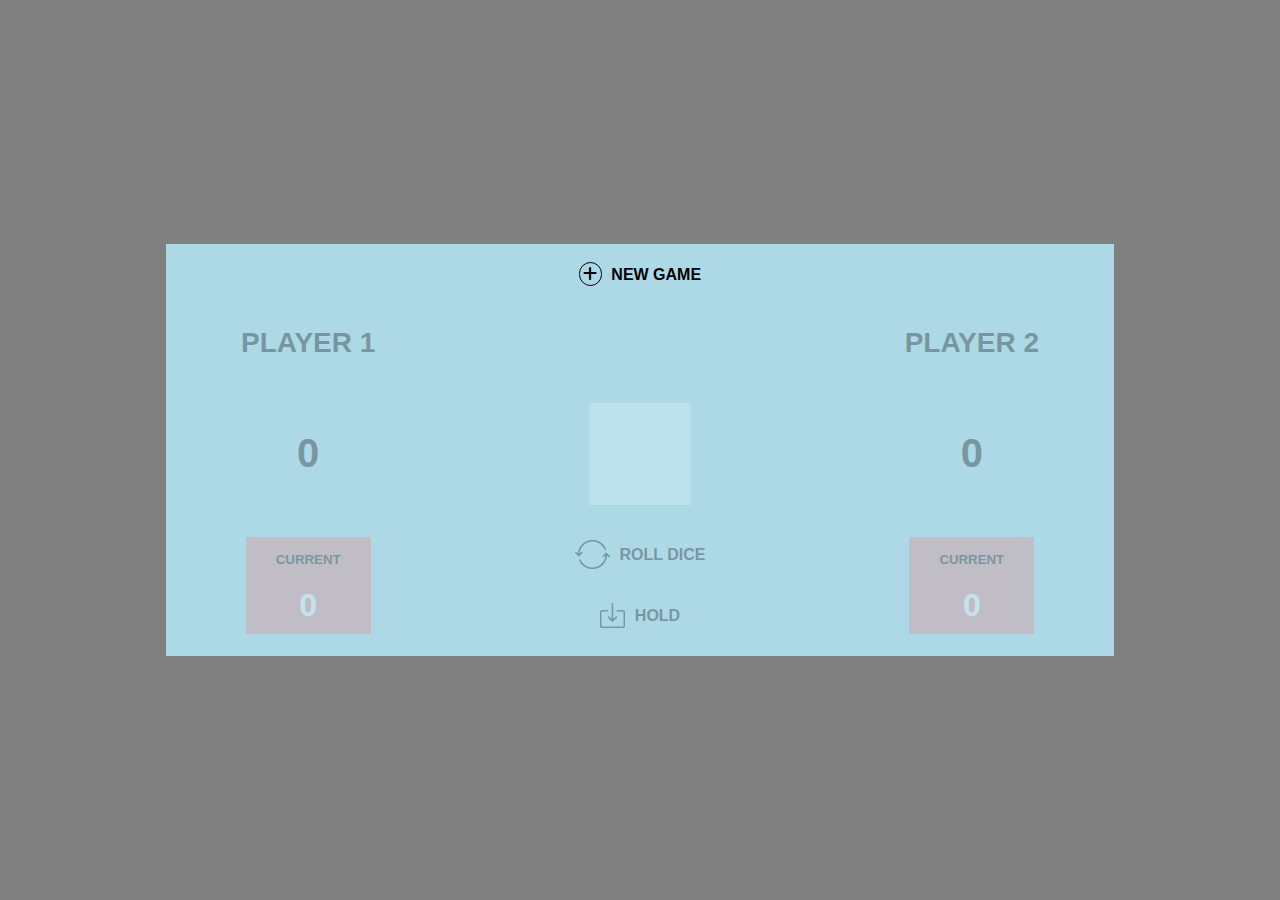
==== romain-leblanc-index.html @ d7be6977 "version finale" ====
<html lang="fr">
    <head>
        <meta charset="UTF-8">
        <title>Jeu de dés</title>
        <meta name="viewport" content="width=device-width, initial-scale=1.0">
        <meta name="description" content="Jeu de dés">
        <link rel="stylesheet" href="fontawesome-6.2.0/css/all.min.css">
        <link rel="stylesheet" href="romain-leblanc-style.css">
        <script type="application/javascript" src="jquery/jquery-3.6.1.min.js"></script>
    </head>
    <body>
        <div class="cadre">
            <div class="interface">
                <div class="bouton-partie">
                    <button type="button" id="nouvelle-partie" onclick="nouvellePartie();"><i class="fa-solid fa-plus"></i> New game</button>
                </div>
                <div class="grid griser" id="grid">
                    <div class="grille" id="titre-joueurs">
                            <h2>Player 1</h2>
                            <canvas class="cacher" id="canvas-tour-joueur-1" width="18px" height="18px"></canvas>
                            <div class="cacher"></div>
                            <canvas class="cacher" id="canvas-tour-joueur-2" width="18px" height="18px"></canvas>
                            <h2>Player 2</h2>
                    </div>
                    <div class="grille" id="score">                    
                        <h1 id="score-total-joueur-1">0</h1>
                        <div class="cacher"></div>
                        <canvas id="canvas-de" width="102px" height="102px"></canvas>
                        <div class="cacher"></div>
                        <h1 id="score-total-joueur-2">0</h1>
                    </div>
                    <div class="grille" id="jeu">
                        <div class="score-actuel">
                            <h5>Current</h5>
                            <h3 id="score-actuel-joueur-1">0</h3>
                        </div>
                        <div class="cacher"></div>
                        <div class="boutons-joueurs">
                            <div class="boutons" id="bouton-lancer">
                                <img id="lancer" src="img/lancer.png" width="35px" height="35px" alt="Lancé le dé" titre="Lancé le dé" />
                                <h4>Roll dice</h4>
                            </div>
                            <div class="boutons" id="bouton-retenir">
                                <img id="retenir" src="img/retenir.png" width="25px" height="25px" alt="Retenir" titre="Retenir le score du dé" />
                                <h4>Hold</h4>
                            </div>
                        </div>
                        <div class="cacher"></div>
                        <div class="score-actuel">
                            <h5>Current</h5>
                            <h3 id="score-actuel-joueur-2">0</h3>
                        </div>
                    </div>
                </div>
            </div>
        </div>
        <script type="application/javascript" src="js/romain-leblanc-canvas.js"></script>
        <script type="application/javascript" src="js/romain-leblanc-script.js"></script>
    </body>
</html>
---- romain-leblanc-style.css ----
html {
    background-color: grey;
}
.cadre {
    height: 100%;
    width: 100%;
    display: flex;
    flex-direction: column;
    justify-content: center;
    align-items: center;
    gap: 10px;
}
h1, h2, h3, h4, h5, button {
    font-family: "Arial";
    text-transform: uppercase;
}
.interface {
    background-color: lightblue;
    margin: 10px 0px;
}
.interface .bouton-partie {
    display: flex;
    justify-content: center;
    align-items: center;
}
.interface button {
    cursor: pointer;
    padding: 8px;
    background: transparent;
    border: none;
    margin-top: 10px;
    font: bold 16px 'Arial'
}
.interface button i {
    border: 1px solid black;
    border-radius: 15px;
    padding: 3px;
    margin-right: 5px;
}
.grid > * {
    padding: 10px 0;
}
.grille {
    display: grid;
    align-items: center;
    justify-items: center;
    grid-template-columns: 30% 5% auto 5% 30%;
}
.score-actuel {
    background-color: lightcoral;
    display: flex;
    flex-direction: column;
    justify-content: center;
    align-items: center;
}
.score-actuel h5 {
    margin: 15px 0 20px 0;
}
.score-actuel h3 {
    margin: 0 0 10px 0;
    color: white;
    font-size: xx-large;
    word-break: break-all;
}
.boutons-joueurs {
    display: flex;
    flex-direction: column;
    cursor: pointer;
}
@media screen and (min-width: 1200px) {
    .interface {
        width: 75%;
    }
    .grille h2 {
        font-size: 21pt;
    }
    .grille h1 {
        font-size: 30pt;
    }
    #canvas-de {
        width: 102px;
        height: 102px;
    }
    .score-actuel {
        padding: 0px 30px;
    }
}
@media screen and (min-width: 850px) and (max-width: 1199px) {
    .interface {
        width: 95%;
    }
    .grille h2 {
        font-size: 18pt;
    }
    .grille h1 {
        font-size: 27pt;
    }
    #canvas-de {
        width: 85px;
        height: 85px;
    }
    .score-actuel {
        padding: 0px 25px;
        margin-bottom: 10px;
    }
    .score-actuel h5, .boutons-joueurs {
        font-size: 9pt;
    }
    .score-actuel h3 {
        font-size: 14pt;
    }
}
@media screen and (min-width: 600px) and (max-width: 849px) {
    .interface {
        width: 100%;
    }
    .interface button {
        font: bold 14px 'Arial'
    }
    .grille h2 {
        font-size: 15pt;
    }
    .grille h1 {
        font-size: 27pt;
    }
    #canvas-de {
        width: 72px;
        height: 72px;
    }
    .score-actuel {
        padding: 0px 20px;
        margin-bottom: 10px;
    }
    .score-actuel h5, .boutons-joueurs {
        font-size: 10pt;
    }
    .score-actuel h3 {
        font-size: 15pt;
    }
}
@media screen and (max-width: 599px) {
    .interface {
        width: 100%;
    }
    .interface button {
        font: bold 12px 'Arial'
    }
    .grille h2 {
        font-size: 13pt;
    }
    .grille h1 {
        font-size: 25pt;
    }
    #canvas-de {
        width: 62px;
        height: 62px;
    }
    .score-actuel {
        padding: 0px 20px;
        margin-bottom: 10px;
    }
    .score-actuel h5, .boutons-joueurs {
        font-size: 7pt;
    }
    .score-actuel h3 {
        font-size: 12pt;
    }
}
#canvas-de, #score-de {
    background-color: lightcyan;
}
.jeu {
    margin-top: 10px;
    display: grid;
    justify-items: center;
}
.boutons {
    display: flex;
    justify-content: center;
    align-items: center;
    gap: 10px;
}
.cacher {
    visibility: hidden;
}
.griser {
    opacity: 0.3 !important;
}
.transparent {
    background: transparent;
}
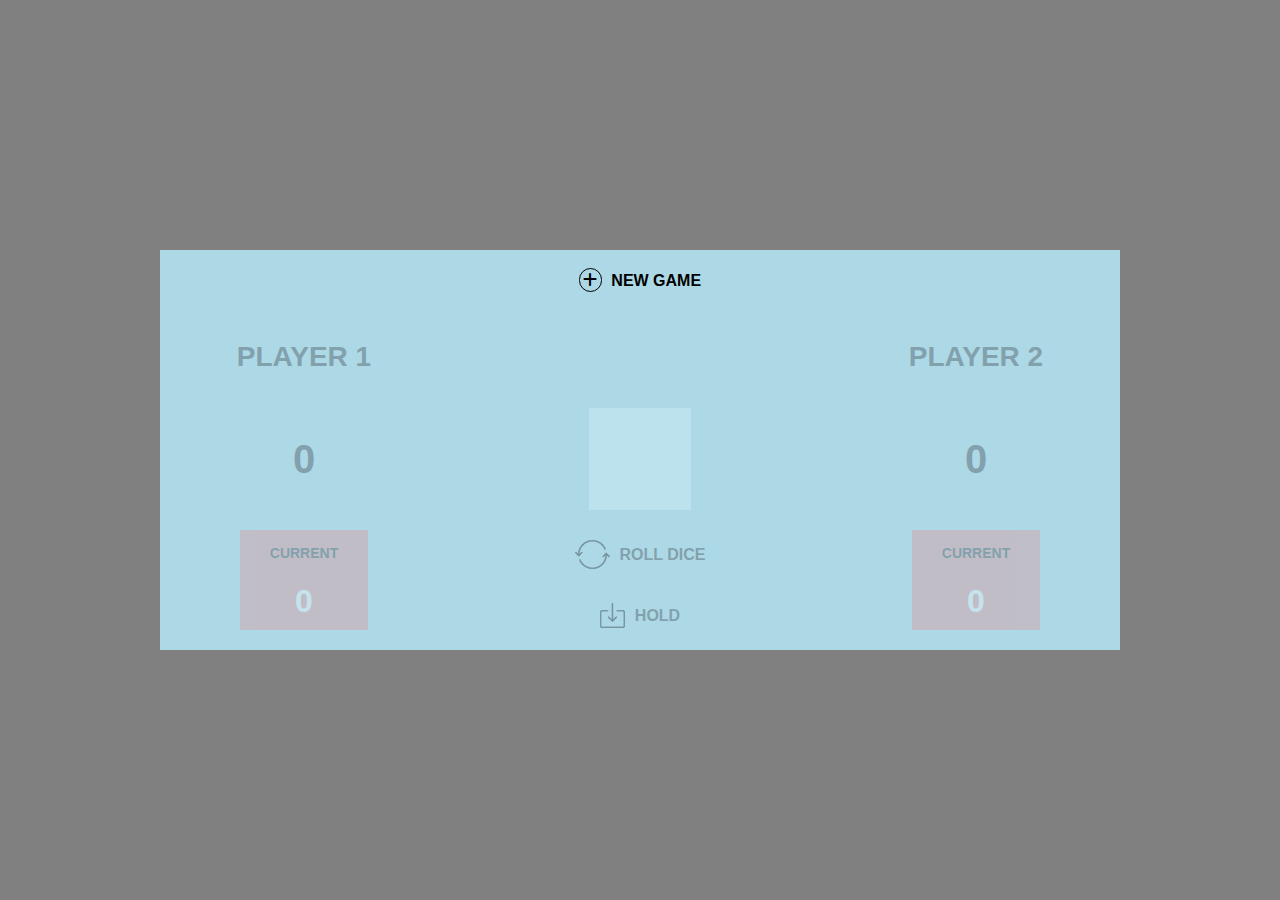
==== commit 9f47ad54: "ajout bootstrap" ====
--- a/romain-leblanc-index.html
+++ b/romain-leblanc-index.html
@@ -4,51 +4,53 @@
         <title>Jeu de dés</title>
         <meta name="viewport" content="width=device-width, initial-scale=1.0">
         <meta name="description" content="Jeu de dés">
+        <link rel="stylesheet" href="bootstrap-5.2.2/css/bootstrap.min.css">
         <link rel="stylesheet" href="fontawesome-6.2.0/css/all.min.css">
         <link rel="stylesheet" href="romain-leblanc-style.css">
         <script type="application/javascript" src="jquery/jquery-3.6.1.min.js"></script>
+        <script src="bootstrap-5.2.2/js/bootstrap.min.js"></script>
     </head>
     <body>
-        <div class="cadre">
-            <div class="interface">
-                <div class="bouton-partie">
+        <div class="w-100 h-100 d-flex flex-column justify-content-center align-items-center gap-2">
+            <div class="my-2 mx-0 interface">
+                <div class="d-flex justify-content-center align-items-center">
                     <button type="button" id="nouvelle-partie" onclick="nouvellePartie();"><i class="fa-solid fa-plus"></i> New game</button>
                 </div>
-                <div class="grid griser" id="grid">
-                    <div class="grille" id="titre-joueurs">
-                            <h2>Player 1</h2>
-                            <canvas class="cacher" id="canvas-tour-joueur-1" width="18px" height="18px"></canvas>
-                            <div class="cacher"></div>
-                            <canvas class="cacher" id="canvas-tour-joueur-2" width="18px" height="18px"></canvas>
-                            <h2>Player 2</h2>
+                <div class="grid-padding griser" id="grid">
+                    <div class="grid align-items-center" id="titre-joueurs">
+                        <h3>Player 1</h3>
+                        <canvas class="invisible" id="canvas-tour-joueur-1" width="18px" height="18px"></canvas>
+                        <div class="invisible"></div>
+                        <canvas class="invisible" id="canvas-tour-joueur-2" width="18px" height="18px"></canvas>
+                        <h3>Player 2</h3>
                     </div>
-                    <div class="grille" id="score">                    
-                        <h1 id="score-total-joueur-1">0</h1>
-                        <div class="cacher"></div>
+                    <div class="grid align-items-center" id="score">          
+                        <h2 id="score-total-joueur-1">0</h2>
+                        <div class="invisible"></div>
                         <canvas id="canvas-de" width="102px" height="102px"></canvas>
-                        <div class="cacher"></div>
-                        <h1 id="score-total-joueur-2">0</h1>
+                        <div class="invisible"></div>
+                        <h2 id="score-total-joueur-2">0</h2>
                     </div>
-                    <div class="grille" id="jeu">
+                    <div class="grid align-items-center" id="jeu">
                         <div class="score-actuel">
-                            <h5>Current</h5>
-                            <h3 id="score-actuel-joueur-1">0</h3>
+                            <h6>Current</h6>
+                            <h4 id="score-actuel-joueur-1">0</h4>
                         </div>
-                        <div class="cacher"></div>
-                        <div class="boutons-joueurs">
+                        <div class="invisible"></div>
+                        <div class="d-flex flex-column boutons-joueurs h-100 justify-content-between">
                             <div class="boutons" id="bouton-lancer">
                                 <img id="lancer" src="img/lancer.png" width="35px" height="35px" alt="Lancé le dé" titre="Lancé le dé" />
-                                <h4>Roll dice</h4>
+                                <h6>Roll dice</h6>
                             </div>
                             <div class="boutons" id="bouton-retenir">
                                 <img id="retenir" src="img/retenir.png" width="25px" height="25px" alt="Retenir" titre="Retenir le score du dé" />
-                                <h4>Hold</h4>
+                                <h6>Hold</h6>
                             </div>
                         </div>
-                        <div class="cacher"></div>
+                        <div class="invisible"></div>
                         <div class="score-actuel">
-                            <h5>Current</h5>
-                            <h3 id="score-actuel-joueur-2">0</h3>
+                            <h6>Current</h6>
+                            <h4 id="score-actuel-joueur-2">0</h4>
                         </div>
                     </div>
                 </div>
--- a/romain-leblanc-style.css
+++ b/romain-leblanc-style.css
@@ -1,5 +1,5 @@
-html {
-    background-color: grey;
+body {
+    background-color: grey !important;
 }
 .cadre {
     height: 100%;
@@ -10,13 +10,14 @@
     align-items: center;
     gap: 10px;
 }
-h1, h2, h3, h4, h5, button {
-    font-family: "Arial";
+h1, h2, h3, h4, h5, h6, button {
+    font-family: "Arial" !important;
     text-transform: uppercase;
+    margin: 15px 0 15px 0;
+    font-weight: bold;
 }
 .interface {
     background-color: lightblue;
-    margin: 10px 0px;
 }
 .interface .bouton-partie {
     display: flex;
@@ -37,14 +38,13 @@
     padding: 3px;
     margin-right: 5px;
 }
-.grid > * {
+.grid-padding > * {
     padding: 10px 0;
 }
-.grille {
+.grid {
     display: grid;
-    align-items: center;
-    justify-items: center;
-    grid-template-columns: 30% 5% auto 5% 30%;
+    justify-items: center !important;
+    grid-template-columns: 30% 5% auto 5% 30% !important;
 }
 .score-actuel {
     background-color: lightcoral;
@@ -53,29 +53,28 @@
     justify-content: center;
     align-items: center;
 }
-.score-actuel h5 {
+.score-actuel h6 {
     margin: 15px 0 20px 0;
+    font-size: 14px !important;
 }
-.score-actuel h3 {
+.score-actuel h4 {
     margin: 0 0 10px 0;
     color: white;
     font-size: xx-large;
     word-break: break-all;
 }
 .boutons-joueurs {
-    display: flex;
-    flex-direction: column;
-    cursor: pointer;
+    cursor: pointer !important;
 }
 @media screen and (min-width: 1200px) {
     .interface {
         width: 75%;
     }
-    .grille h2 {
-        font-size: 21pt;
+    .grid h3 {
+        font-size: 21pt !important;
     }
-    .grille h1 {
-        font-size: 30pt;
+    .grid h2 {
+        font-size: 30pt !important;
     }
     #canvas-de {
         width: 102px;
@@ -83,16 +82,17 @@
     }
     .score-actuel {
         padding: 0px 30px;
+        margin-bottom: 10px;
     }
 }
 @media screen and (min-width: 850px) and (max-width: 1199px) {
     .interface {
         width: 95%;
     }
-    .grille h2 {
+    .grid h3 {
         font-size: 18pt;
     }
-    .grille h1 {
+    .grid h2 {
         font-size: 27pt;
     }
     #canvas-de {
@@ -103,24 +103,24 @@
         padding: 0px 25px;
         margin-bottom: 10px;
     }
-    .score-actuel h5, .boutons-joueurs {
-        font-size: 9pt;
+    .score-actuel h6, .boutons-joueurs h6 {
+        font-size: 9pt !important;
     }
-    .score-actuel h3 {
-        font-size: 14pt;
+    .score-actuel h4 {
+        font-size: 14pt !important;
     }
 }
 @media screen and (min-width: 600px) and (max-width: 849px) {
     .interface {
-        width: 100%;
+        width: 97%;
     }
     .interface button {
         font: bold 14px 'Arial'
     }
-    .grille h2 {
+    .grid h3 {
         font-size: 15pt;
     }
-    .grille h1 {
+    .grid h2 {
         font-size: 27pt;
     }
     #canvas-de {
@@ -131,24 +131,24 @@
         padding: 0px 20px;
         margin-bottom: 10px;
     }
-    .score-actuel h5, .boutons-joueurs {
-        font-size: 10pt;
+    .score-actuel h6, .boutons-joueurs h6 {
+        font-size: 9pt !important;
     }
-    .score-actuel h3 {
+    .score-actuel h4 {
         font-size: 15pt;
     }
 }
 @media screen and (max-width: 599px) {
     .interface {
-        width: 100%;
+        width: 97%;
     }
     .interface button {
         font: bold 12px 'Arial'
     }
-    .grille h2 {
+    .grid h3 {
         font-size: 13pt;
     }
-    .grille h1 {
+    .grid h2 {
         font-size: 25pt;
     }
     #canvas-de {
@@ -159,11 +159,11 @@
         padding: 0px 20px;
         margin-bottom: 10px;
     }
-    .score-actuel h5, .boutons-joueurs {
-        font-size: 7pt;
+    .score-actuel h6, .boutons-joueurs h6 {
+        font-size: 7pt !important;
     }
-    .score-actuel h3 {
-        font-size: 12pt;
+    .score-actuel h4 {
+        font-size: 12pt !important;
     }
 }
 #canvas-de, #score-de {
